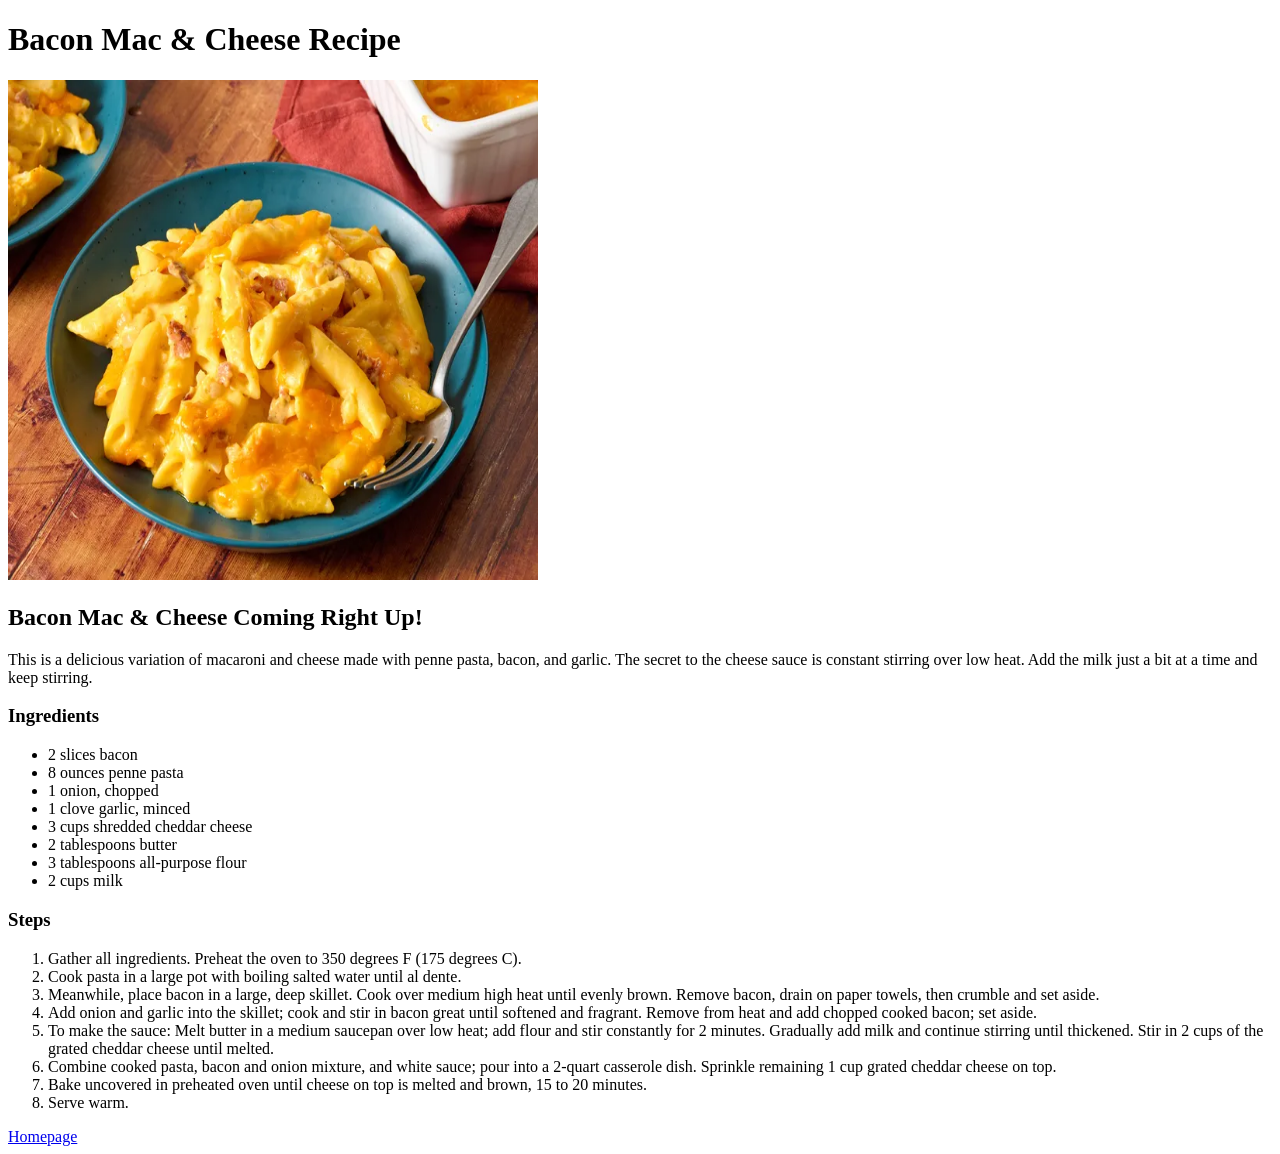
==== recipes/bacon_mac_and_cheese.html @ 27ac5c04 "Minor change: add period next to stirring" ====
<!DOCTYPE html>
<html lang="en">

<head>
    <meta charset="UTF-8">
    <title>Bacon Mac & Cheese</title>
</head>

<body>
    <h1>Bacon Mac & Cheese Recipe</h1>
    <img src="../images/bacon_mac_and_cheese.jpg" height="500" width="530"
        alt="image of bacon mac and cheese in a blue bowl">

    <h2>Bacon Mac & Cheese Coming Right Up!</h2>
    <p>This is a delicious variation of macaroni and cheese made with penne pasta, bacon, and garlic.
        The secret to the cheese sauce is constant stirring over low heat. Add the milk just a bit at a time
        and keep stirring.
    </p>

    <h3>Ingredients</h3>
    <ul>
        <li>2 slices bacon</li>
        <li>8 ounces penne pasta</li>
        <li>1 onion, chopped</li>
        <li>1 clove garlic, minced</li>
        <li>3 cups shredded cheddar cheese</li>
        <li>2 tablespoons butter</li>
        <li>3 tablespoons all-purpose flour</li>
        <li>2 cups milk</li>
    </ul>

    <h3>Steps</h3>
    <ol>
        <li>Gather all ingredients. Preheat the oven to 350 degrees F (175 degrees C).</li>
        <li>Cook pasta in a large pot with boiling salted water until al dente.</li>
        <li>Meanwhile, place bacon in a large, deep skillet. Cook over medium high heat until evenly brown.
            Remove bacon, drain on paper towels, then crumble and set aside.
        </li>
        <li>Add onion and garlic into the skillet; cook and stir in bacon great until softened and fragrant.
            Remove from heat and add chopped cooked bacon; set aside.
        </li>
        <li>To make the sauce: Melt butter in a medium saucepan over low heat; add flour and stir constantly
            for 2 minutes. Gradually add milk and continue stirring until thickened. Stir in 2 cups of the grated
            cheddar cheese until melted.
        </li>
        <li>Combine cooked pasta, bacon and onion mixture, and white sauce; pour into a 2-quart casserole dish.
            Sprinkle remaining 1 cup grated cheddar cheese on top.
        </li>
        <li>Bake uncovered in preheated oven until cheese on top is melted and brown, 15 to 20 minutes.</li>
        <li>Serve warm.</li>
    </ol>

    <a href="../index.html">Homepage</a>
</body>

</html>
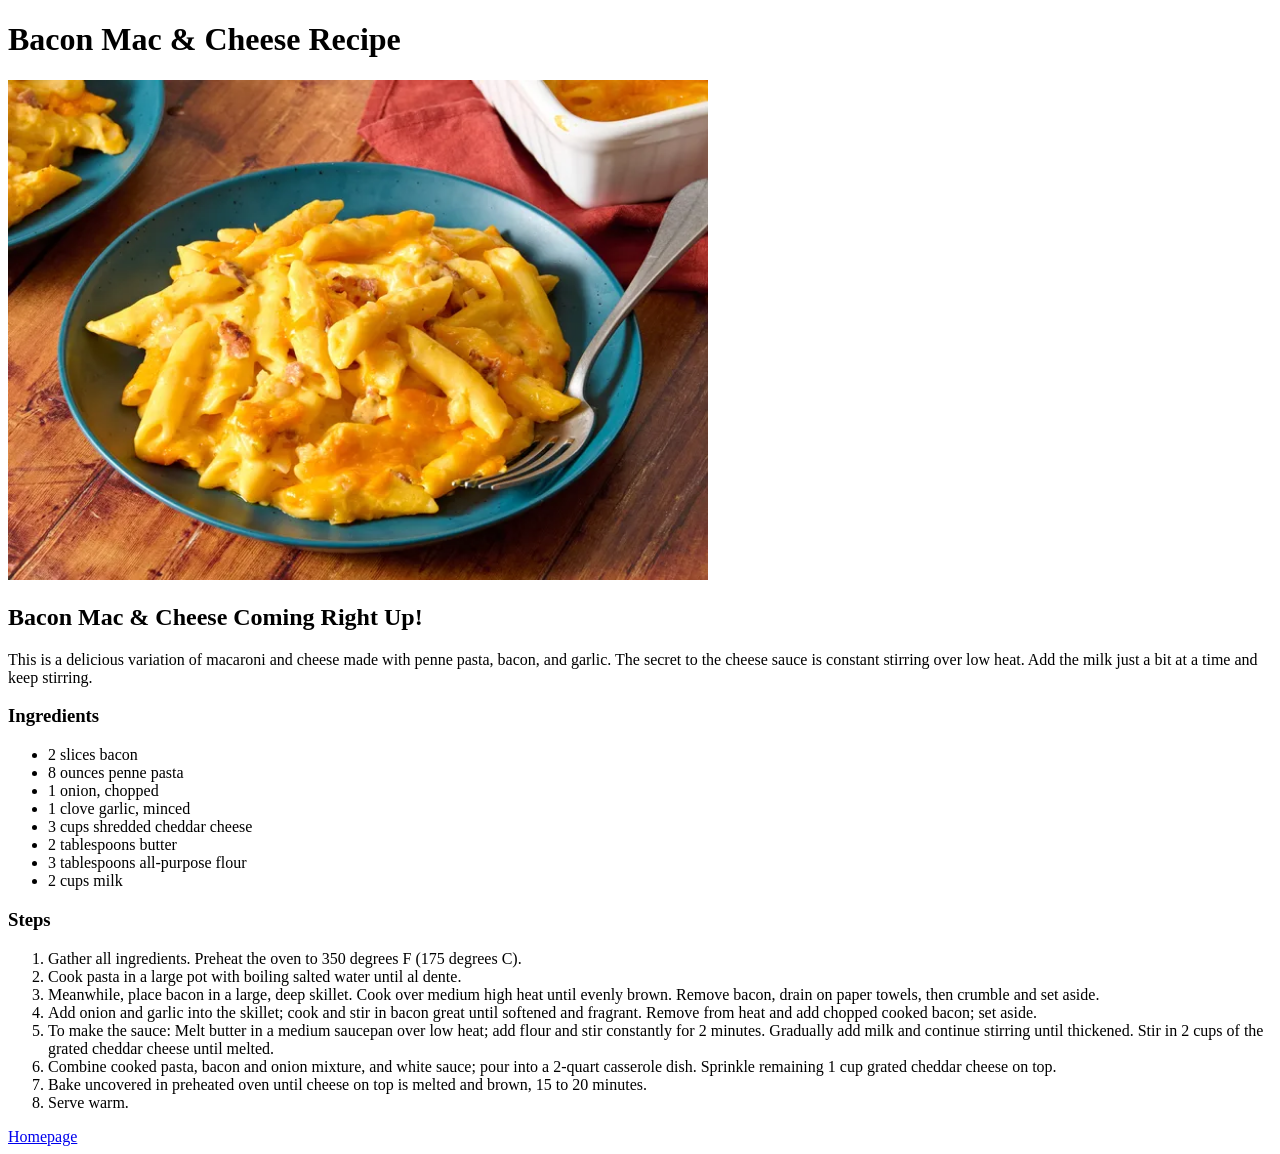
==== commit 9f9f66f5: "Minor change: change width of image to 700" ====
--- a/recipes/bacon_mac_and_cheese.html
+++ b/recipes/bacon_mac_and_cheese.html
@@ -8,7 +8,7 @@
 
 <body>
     <h1>Bacon Mac & Cheese Recipe</h1>
-    <img src="../images/bacon_mac_and_cheese.jpg" height="500" width="530"
+    <img src="../images/bacon_mac_and_cheese.jpg" height="500" width="700"
         alt="image of bacon mac and cheese in a blue bowl">
 
     <h2>Bacon Mac & Cheese Coming Right Up!</h2>
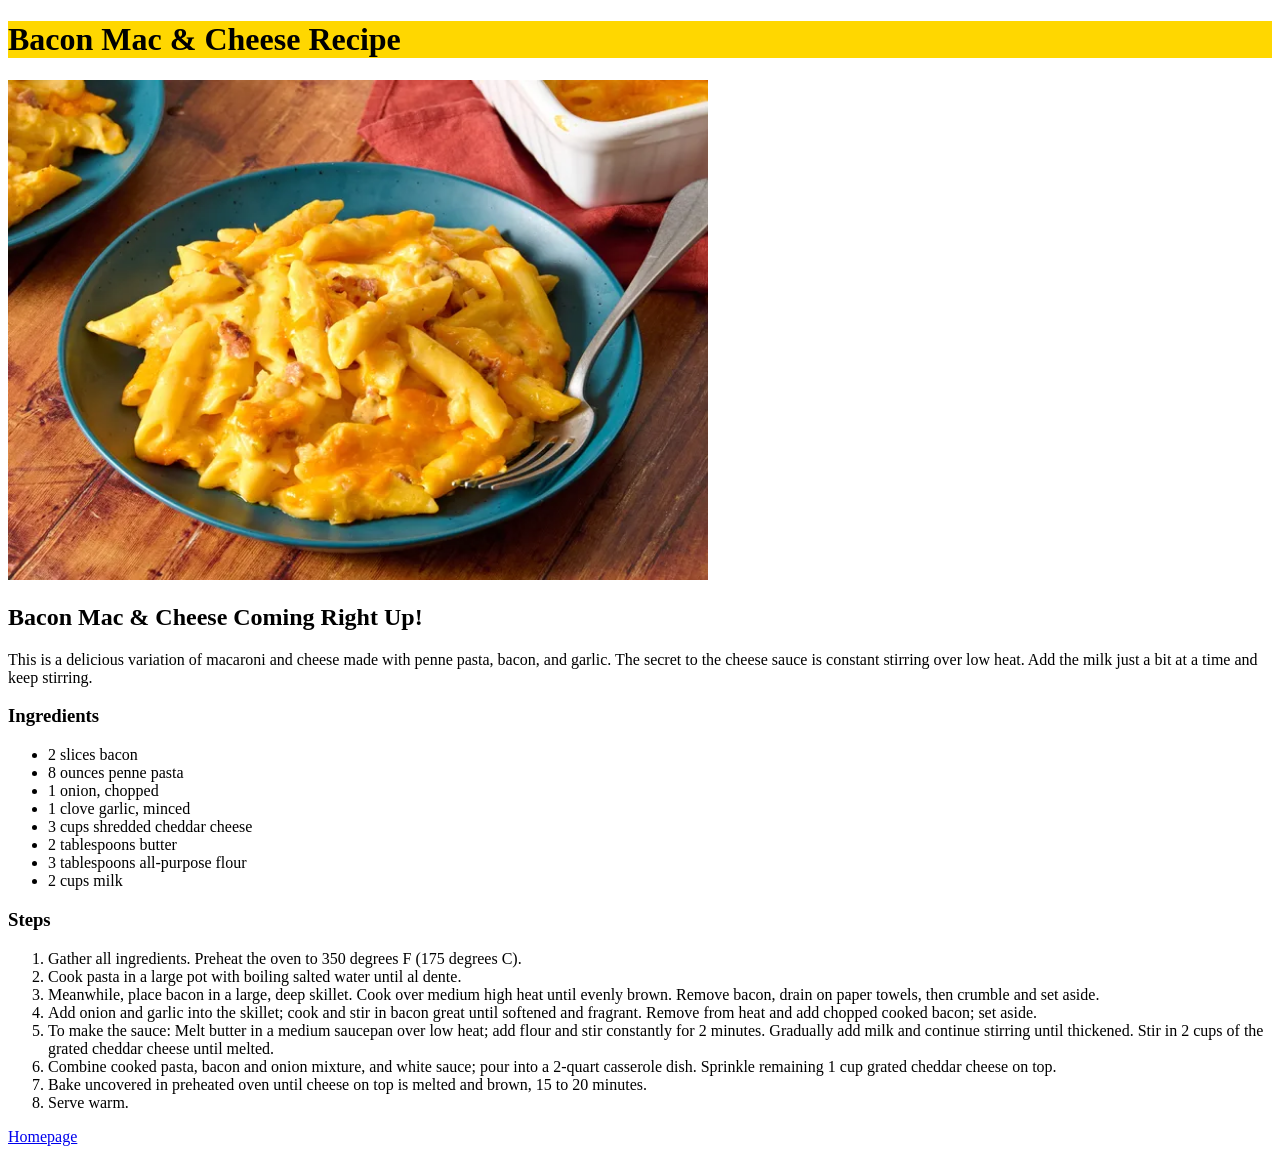
==== commit b448ae33: "made minor change to link line" ====
--- a/recipes/bacon_mac_and_cheese.html
+++ b/recipes/bacon_mac_and_cheese.html
@@ -4,10 +4,11 @@
 <head>
     <meta charset="UTF-8">
     <title>Bacon Mac & Cheese</title>
+    <link rel="stylesheet" href="../styles.css">
 </head>
 
 <body>
-    <h1>Bacon Mac & Cheese Recipe</h1>
+    <h1 class="sub-title-1">Bacon Mac & Cheese Recipe</h1>
     <img src="../images/bacon_mac_and_cheese.jpg" height="500" width="700"
         alt="image of bacon mac and cheese in a blue bowl">
 
--- a/styles.css
+++ b/styles.css
@@ -0,0 +1,40 @@
+/* index.html css styling */
+.main-title {
+    background-color: royalblue;
+    border-style: solid;
+    text-align: center;
+}
+
+.delivery-line {
+    text-align: center;
+}
+
+.line-1,
+.line-2,
+.line-3 {
+    list-style-type: none;
+    text-align: center;
+    border-style: solid;
+}
+
+.line-1 {
+    background-color: #ffd700;
+    margin-left: -40px;
+}
+
+.line-2 {
+    background-color: antiquewhite;
+    margin-left: -40px;
+    margin-top: 5px;
+    margin-bottom: 5px;
+}
+
+.line-3 {
+    background-color: lightsalmon;
+    margin-left: -40px;
+}
+
+/* bacon-mac-and-cheese.html styling */
+.sub-title-1 {
+    background-color: gold;
+}
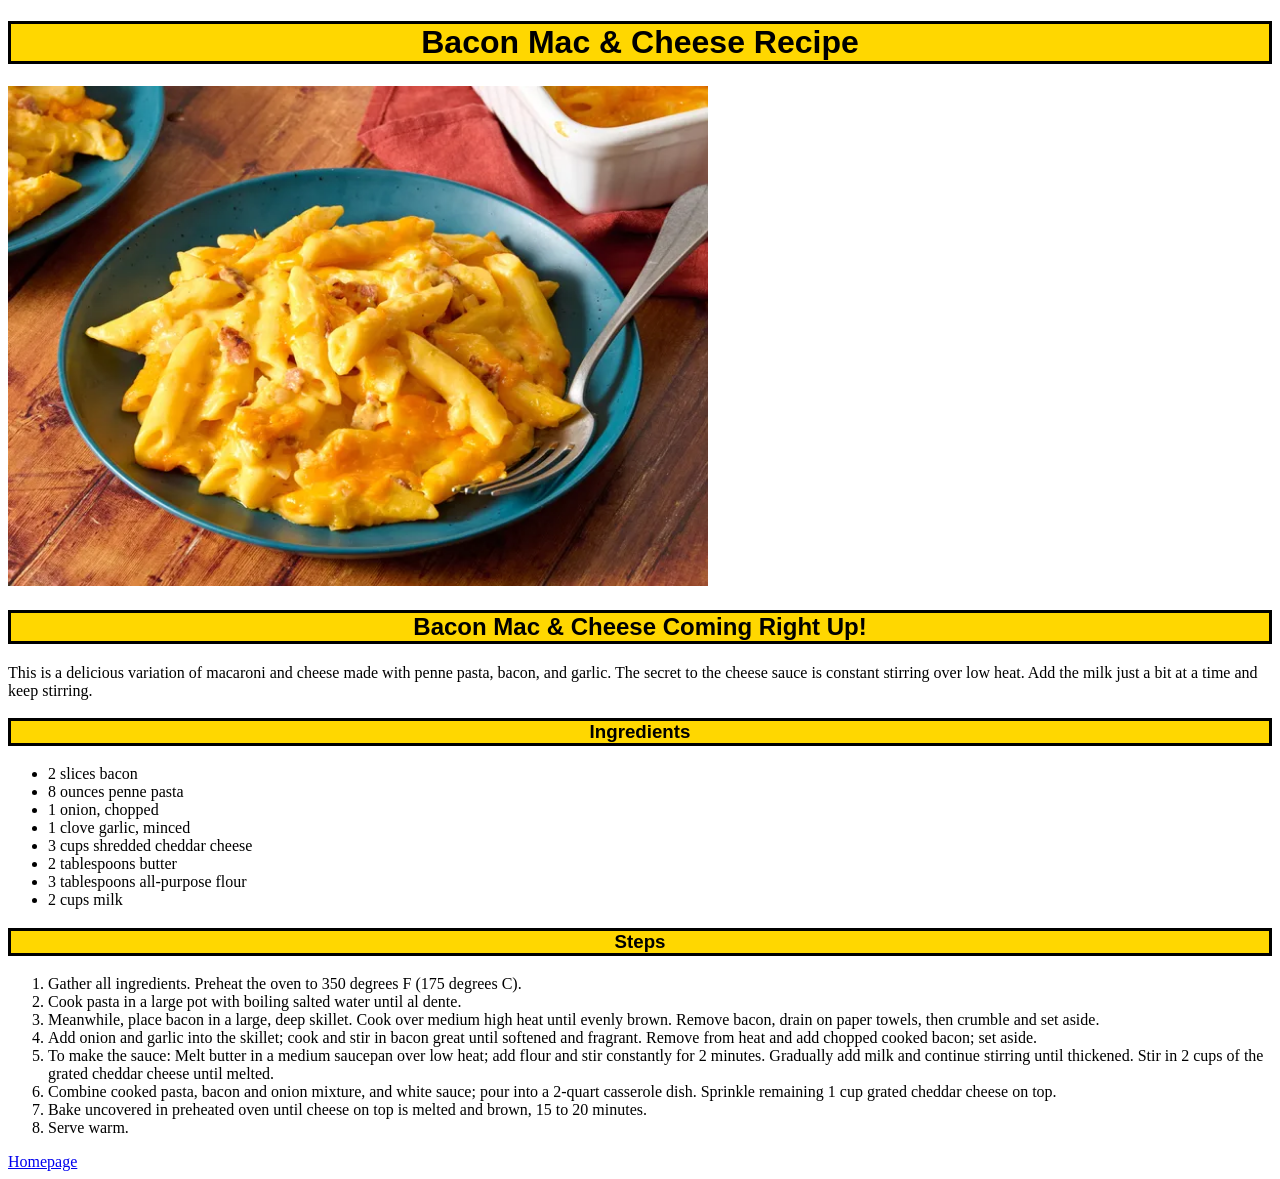
==== commit 049adc72: "add some css styling with the sub-title-1 class on a few of the header lines" ====
--- a/recipes/bacon_mac_and_cheese.html
+++ b/recipes/bacon_mac_and_cheese.html
@@ -12,13 +12,13 @@
     <img src="../images/bacon_mac_and_cheese.jpg" height="500" width="700"
         alt="image of bacon mac and cheese in a blue bowl">
 
-    <h2>Bacon Mac & Cheese Coming Right Up!</h2>
+    <h2 class="sub-title-1">Bacon Mac & Cheese Coming Right Up!</h2>
     <p>This is a delicious variation of macaroni and cheese made with penne pasta, bacon, and garlic.
         The secret to the cheese sauce is constant stirring over low heat. Add the milk just a bit at a time
         and keep stirring.
     </p>
 
-    <h3>Ingredients</h3>
+    <h3 class="sub-title-1">Ingredients</h3>
     <ul>
         <li>2 slices bacon</li>
         <li>8 ounces penne pasta</li>
@@ -30,7 +30,7 @@
         <li>2 cups milk</li>
     </ul>
 
-    <h3>Steps</h3>
+    <h3 class="sub-title-1">Steps</h3>
     <ol>
         <li>Gather all ingredients. Preheat the oven to 350 degrees F (175 degrees C).</li>
         <li>Cook pasta in a large pot with boiling salted water until al dente.</li>
--- a/styles.css
+++ b/styles.css
@@ -34,7 +34,9 @@
     margin-left: -40px;
 }
 
-/* bacon-mac-and-cheese.html styling */
+/* bacon-mac-and-cheese styling */
 .sub-title-1 {
-    background-color: gold;
-}+    background-color: #ffd700;
+    border-style: solid;
+    text-align: center;
+    font-family: 'Gill Sans', 'Gill Sans MT', Calibri, 'Trebuchet MS', sans-serif
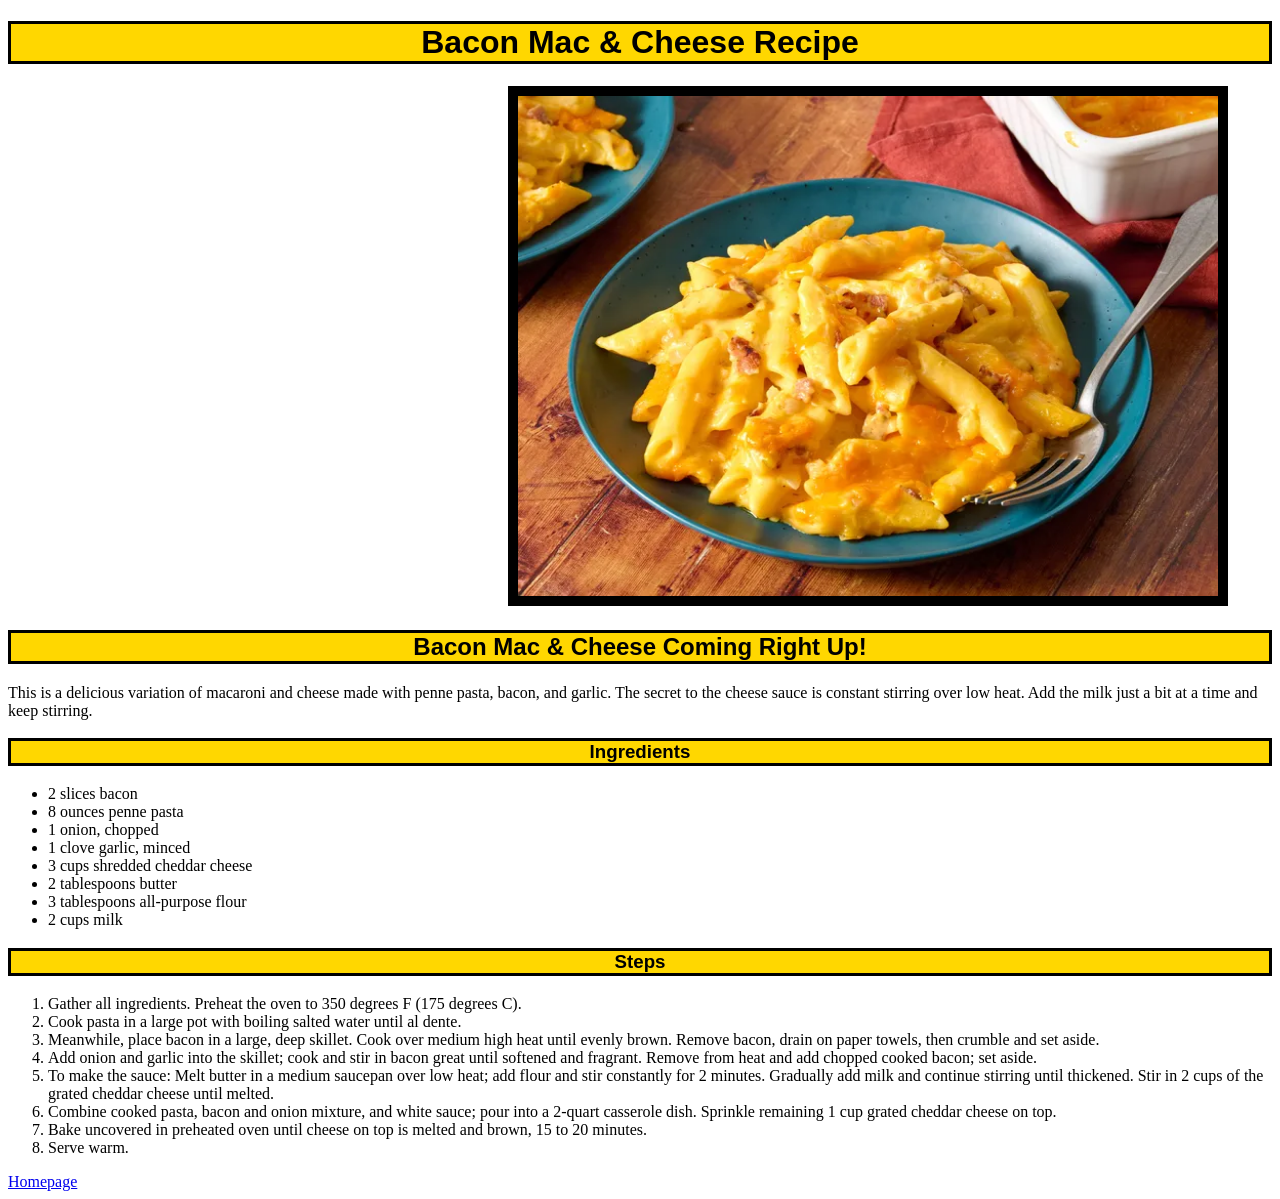
==== commit beb1ab06: "add some css styling with the sub-image-1 class" ====
--- a/recipes/bacon_mac_and_cheese.html
+++ b/recipes/bacon_mac_and_cheese.html
@@ -9,7 +9,7 @@
 
 <body>
     <h1 class="sub-title-1">Bacon Mac & Cheese Recipe</h1>
-    <img src="../images/bacon_mac_and_cheese.jpg" height="500" width="700"
+    <img class="sub-image-1" src="../images/bacon_mac_and_cheese.jpg" height="500" width="700"
         alt="image of bacon mac and cheese in a blue bowl">
 
     <h2 class="sub-title-1">Bacon Mac & Cheese Coming Right Up!</h2>
@@ -51,7 +51,7 @@
         <li>Serve warm.</li>
     </ol>
 
-    <a href="../index.html">Homepage</a>
+    <a class="sub-homepage" href="../index.html">Homepage</a>
 </body>
 
 </html>
--- a/styles.css
+++ b/styles.css
@@ -39,4 +39,11 @@
     background-color: #ffd700;
     border-style: solid;
     text-align: center;
-    font-family: 'Gill Sans', 'Gill Sans MT', Calibri, 'Trebuchet MS', sans-serif+    font-family: 'Gill Sans', 'Gill Sans MT', Calibri, 'Trebuchet MS', sans-serif
+}
+
+.sub-image-1 {
+    border-style: solid;
+    border-width: 10px;
+    margin-left: 500px;
+}
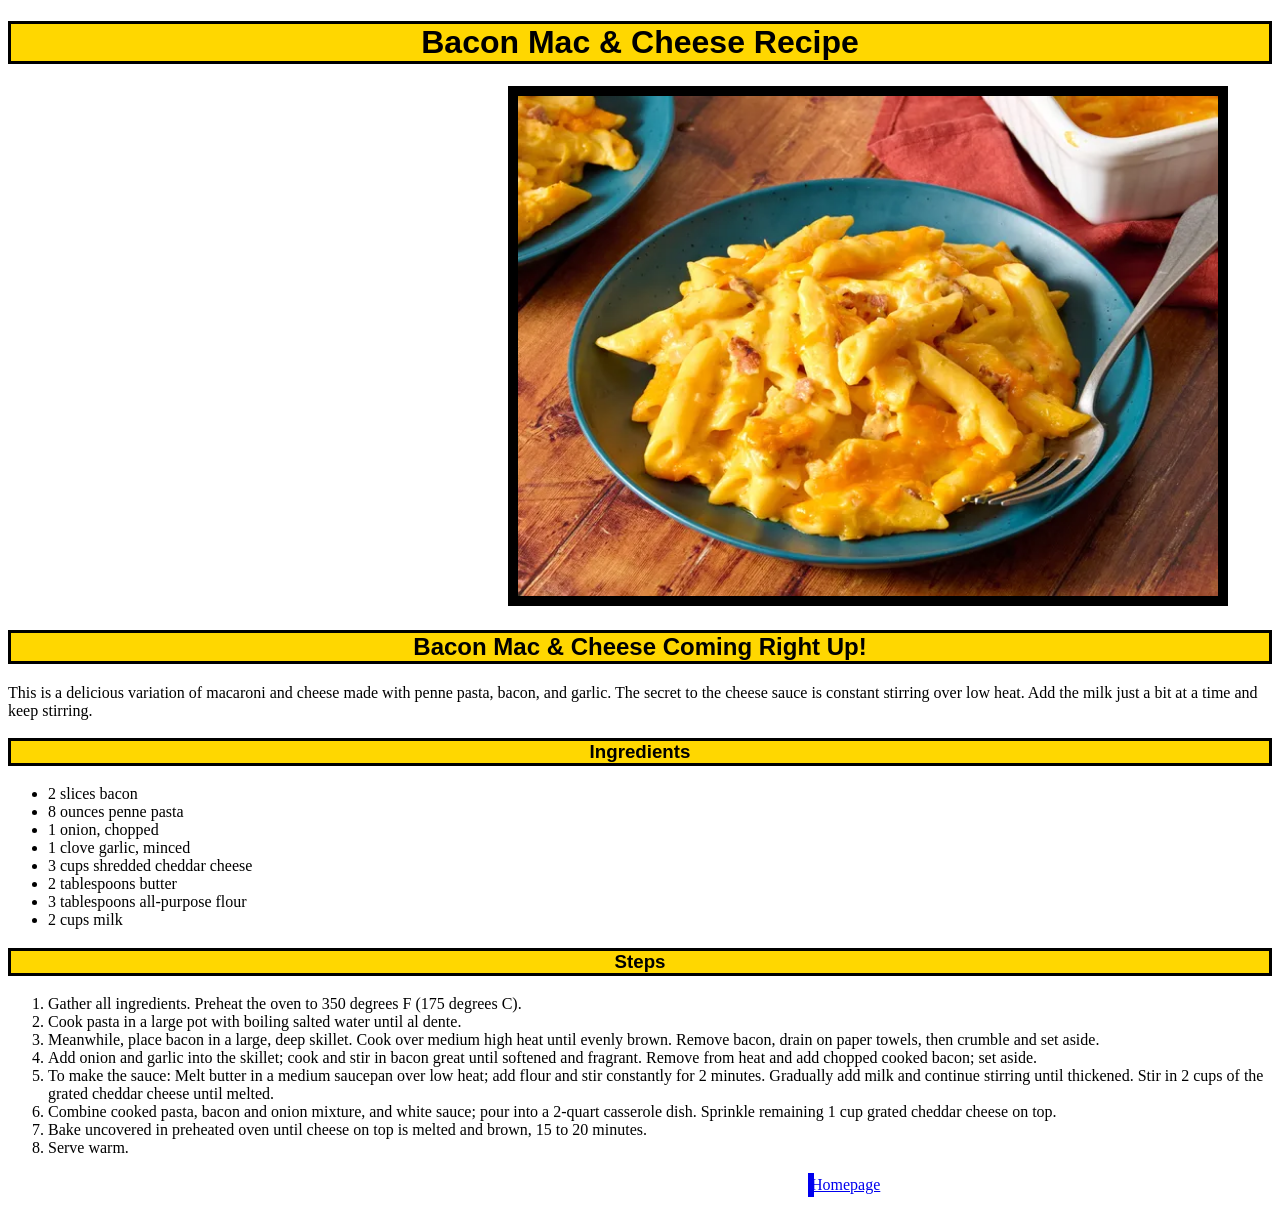
==== commit 8d674527: "add some css styling with the sub-homepage-1 class" ====
--- a/recipes/bacon_mac_and_cheese.html
+++ b/recipes/bacon_mac_and_cheese.html
@@ -51,7 +51,7 @@
         <li>Serve warm.</li>
     </ol>
 
-    <a class="sub-homepage" href="../index.html">Homepage</a>
+    <a class="sub-homepage-1" href="../index.html">Homepage</a>
 </body>
 
 </html>
--- a/styles.css
+++ b/styles.css
@@ -46,4 +46,13 @@
     border-style: solid;
     border-width: 10px;
     margin-left: 500px;
+}
+
+.sub-homepage-1 {
+    border-style: solid;
+    display: block;
+    text-align: center;
+    background-color: lightskyblue;
+    margin-left: 800px;
+    margin-right: 800px;
 }
